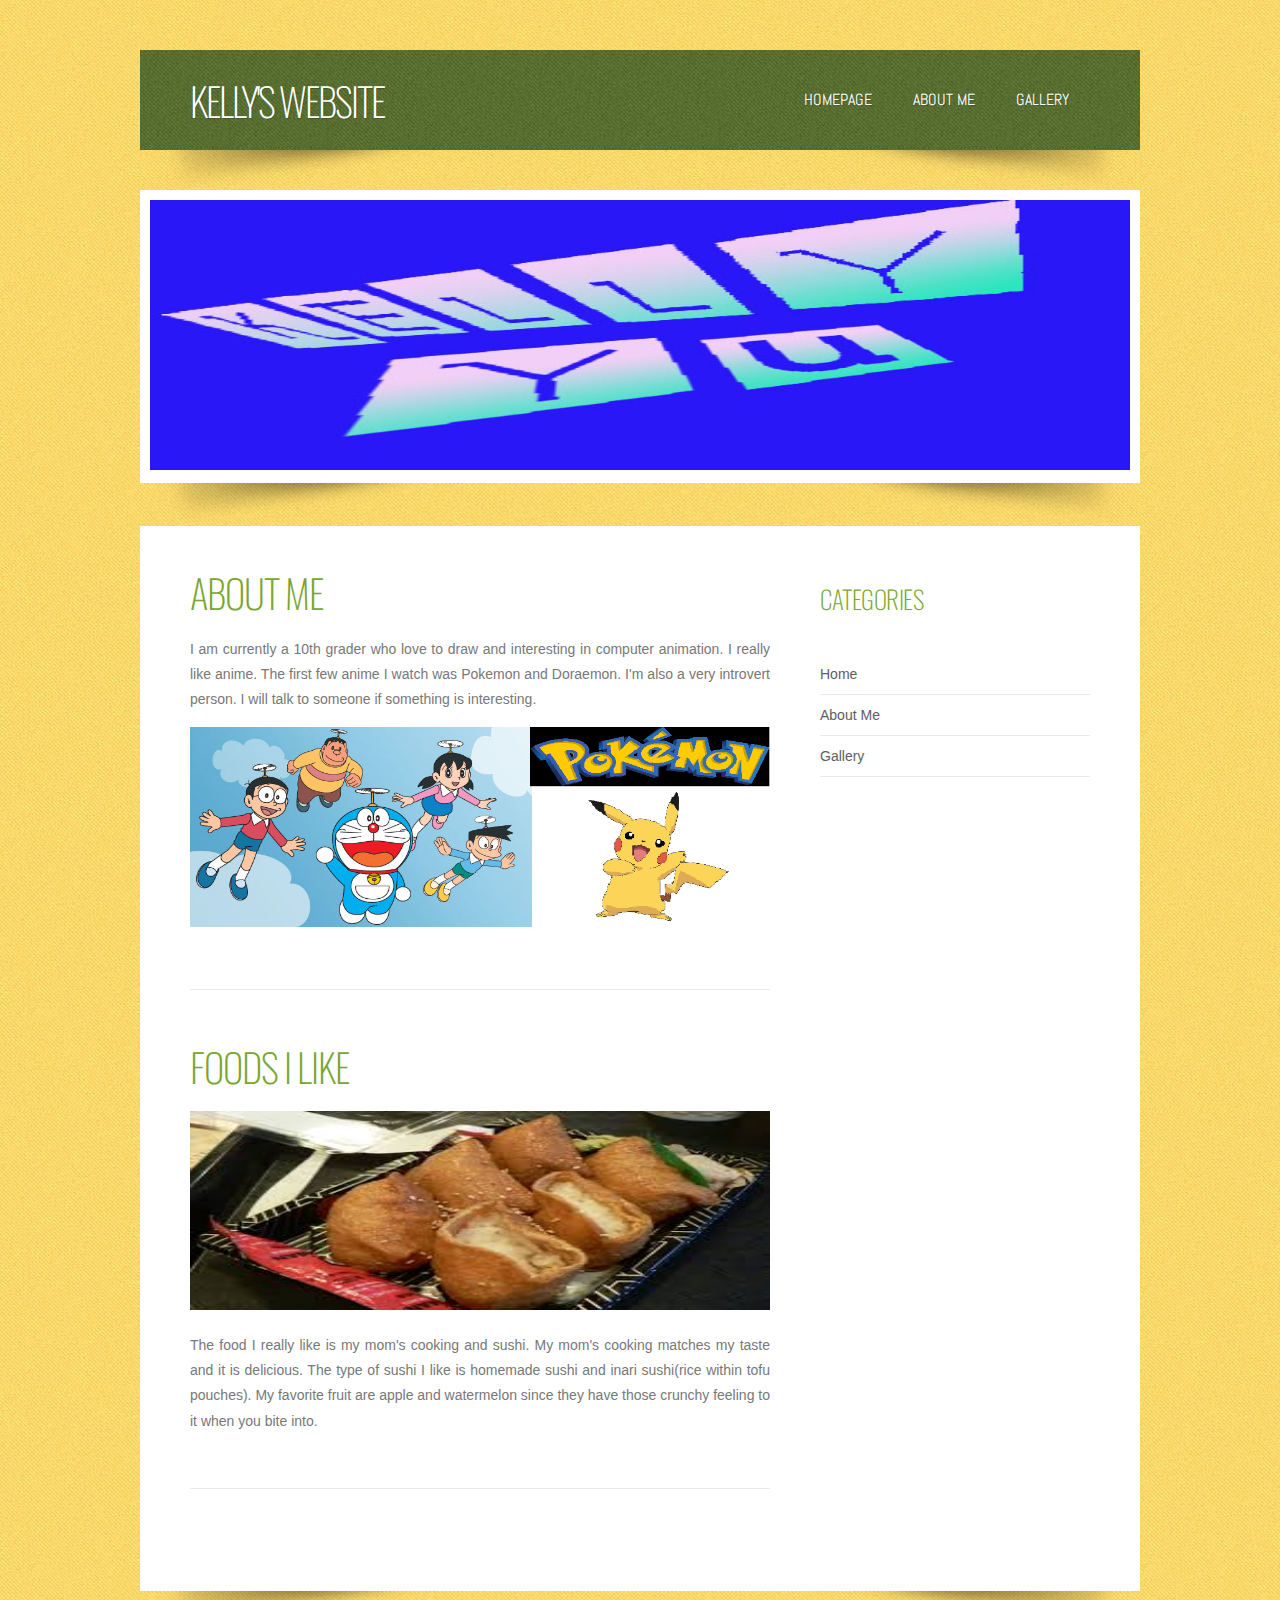
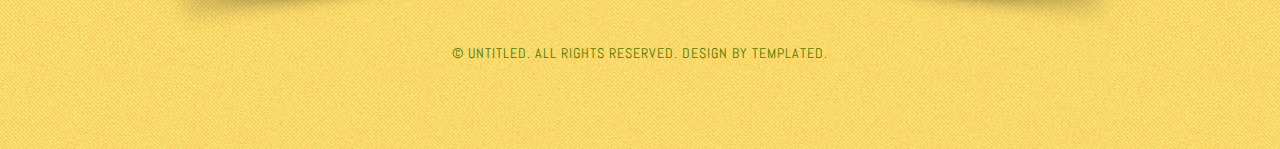
==== aboutme.html @ a7f75ba5 "Portfolio" ====
<!DOCTYPE html PUBLIC "-//W3C//DTD XHTML 1.0 Strict//EN" "http://www.w3.org/TR/xhtml1/DTD/xhtml1-strict.dtd">
<html xmlns="http://www.w3.org/1999/xhtml">
<head>
<meta name="keywords" content="" />
<meta name="description" content="" />
<meta http-equiv="content-type" content="text/html; charset=utf-8" />
<title>Kelly's Website</title>
<link href='http://fonts.googleapis.com/css?family=Oswald:400,300' rel='stylesheet' type='text/css' />
<link href='http://fonts.googleapis.com/css?family=Abel' rel='stylesheet' type='text/css' />
<link href="style.css" rel="stylesheet" type="text/css" media="screen" />
<link rel="stylesheet" href="lightbox2-master/dist/css/lightbox.css">
</head>
<body>
<div id="wrapper">
	<div id="header-wrapper" class="container">
		<div id="header" class="container">
			<div id="logo">
				<h1><a href="index.html">Kelly's Website</a></h1>
			</div>
			<div id="menu">
				<ul>
					<li class="current_page_item"><a href="index.html">Homepage</a></li>
					<li><a href="aboutme.html">About Me</a></li>
					<li><a href="gallery.html">Gallery</a></li>
				</ul>
			</div>
		</div>
		<div><img src="images/img03.png" width="1000" height="40" alt="" /></div>
	</div>
	<!-- end #header -->
	<div id="banner">
		<div class="content"><img src="images/My name.jpg" width="980" height="270" alt="" /></div>
		<div><img src="images/img03.png" width="1000" height="40" alt="" /></div>
	</div>
	<div id="page">
		<div id="content">
			<div class="post">
				<h2 class="title">About Me</h2>
				<div style="clear: both;">&nbsp;</div>
				<div class="entry">
					<p>I am currently a 10th grader who love to draw and interesting in computer animation. I really like anime. The first few anime I watch was Pokemon and Doraemon. I'm also a very introvert person. I will talk to someone if something is interesting. </p>
					<p><a href="images/anime1.png" data-lightbox="Anime"><img src="images/anime1.png" width="580" height="200" alt=""/></a>
					</p>
				</div>
			</div>
			<div class="post">
				<h2 class="title">Foods I like</h2>
				<div style="clear: both;">&nbsp;</div>
				<div class="entry">
					<p><a href="images/sushi.png" data-lightbox="sushi"><img src="images/sushi.png" width="580" height="200" alt=""/></a></p>
					<p>The food I really like is my mom's cooking and sushi. My mom's cooking matches my taste and it is delicious. The type of sushi I like is homemade sushi and inari sushi(rice within tofu pouches). My favorite fruit are apple and watermelon since they have those crunchy feeling to it when you bite into. </p>
				</div>
			</div>
			<div style="clear: both;">&nbsp;</div>
		</div>
		
		<div id="sidebar">
			<ul>
				<li>
					<h2>Categories</h2>
					<ul>
						<li><a href="index.html">Home</a></li>
						<li><a href="aboutme.html">About Me</a></li>
						<li><a href="gallery.html">Gallery</a></li>
					</ul>
		</div>
		
		<div style="clear: both;">&nbsp;</div>
	</div>
	<div class="container"><img src="images/img03.png" width="1000" height="40" alt="" /></div>
	
</div>
<div id="footer-content"></div>
<div id="footer">
	<p>&copy; Untitled. All rights reserved. Design by <a href="http://templated.co" rel="nofollow">TEMPLATED</a>.</p>
</div>
<script src="lightbox2-master/dist/js/lightbox-plus-jquery.js"></script>
</body>
</html>
---- style.css ----
/*
Design by TEMPLATED
http://templated.co
Released for free under the Creative Commons Attribution License
*/

body {
	margin: 0;
	padding: 0;
	background: #C5DA99 url(images/img01.jpg) repeat;
	font-family: Arial, Helvetica, sans-serif;
	font-size: 14px;
	color: #787878;
}

h1, h2, h3 {
	margin: 0;
	padding: 0;
	text-transform: uppercase;
	font-weight: normal;
	font-family: 'Oswald', sans-serif;
	font-weight: 200;
	color: #79A62E;
}

h1 {
	font-size: 2em;
}

h2 {
	font-size: 2.8em;
}

h3 {
	font-size: 1.6em;
}

p, ul, ol {
	margin-top: 0;
	line-height: 180%;
}

ul, ol {
}

a {
	text-decoration: none;
	color: #5E5E5E;
}

a:hover {
}

#wrapper {
	padding-top: 50px;
}

.container {
	width: 1000px;
	margin: 0px auto;
}

/* Header */

#header-wrapper {
	overflow: hidden;
	height: 140px;
}

#header {
	width: 900px;
	height: 100px;
	margin: 0 auto;
	padding: 0px 50px;
	background: #415C13 url(images/img02.jpg) repeat;
}

/* Logo */

#logo {
	float: left;
	width: 300px;
	margin: 0;
	padding: 0;
	color: #FFFFFF;
}

#logo h1, #logo p {
}

#logo h1 {
	line-height: 100px;
	letter-spacing: -2px;
	font-size: 2.8em;
}

#logo h1 a {
	color: #FFFFFF;
	text-shadow: 1px 1px 0px rgba(0,0,0,.2);
}

#logo p {
	margin: 0;
	padding: 0px 0 0 0px;
	letter-spacing: -1px;
	font: normal 18px Georgia, "Times New Roman", Times, serif;
	font-style: italic;
	color: #8E8E8E;
}

#logo p a {
	color: #8E8E8E;
}

#logo a {
	border: none;
	background: none;
	text-decoration: none;
	color: #000000;
}

/* Splash */

#splash {
	width: 960px;
	height: 300px;
	margin: 0px auto;
}

/* Search */

#search {
	float: right;
	width: 280px;
	height: 60px;
	padding: 20px 0px 0px 0px;
}

#search form {
	height: 41px;
	margin: 0;
	padding: 10px 0 0 20px;
}

#search fieldset {
	margin: 0;
	padding: 0;
	border: none;
}

#search-text {
	width: 170px;
	padding: 6px 5px 2px 5px;
	border: 1px solid #E7EBED;
	background: #FFFFFF;
	text-transform: lowercase;
	font: normal 11px Arial, Helvetica, sans-serif;
	color: #5D781D;
}

#search-submit {
	width: 50px;
	height: 22px;
	border: none;
	background: #B9B9B9;
	color: #000000;
}

/* Menu */

#menu {
	float: right;
	width: 500px;
	height: 90px;
	margin: 0 auto;
	padding: 0;
}

#menu ul {
	float: right;
	margin: 0;
	padding: 0px 0px 0px 0px;
	list-style: none;
	line-height: normal;
}

#menu li {
	float: left;
}

#menu a {
	display: block;
	line-height: 100px;
	margin-right: 1px;
	padding: 0px 20px 0px 20px;
	text-decoration: none;
	text-align: center;
	text-shadow: 1px 1px 0px rgba(0,0,0,.2);
	text-transform: uppercase;
	font-family: 'Abel', sans-serif;
	font-size: 16px;
	font-weight: 300;
	color: #FFFFFF;
	border: none;
}

#menu a:hover, #menu .current_page_item a {
	text-decoration: none;
	color: #FFFFFF;
}

#menu .current_page_item a {
}

/* Page */

#page {
	width: 900px;
	margin: 0 auto;
	padding: 30px 50px;
	background: #FFFFFF;
}

/* Content */

#content {
	float: left;
	width: 580px;
	padding: 0px 0px 0px 0px;
}

.post {
	overflow: hidden;
	margin-bottom: 40px;
	border-bottom: 1px solid #E7EBED;
}

.post .title {
	padding: 7px 0px 0px 0px;
	letter-spacing: -1px;
}

.post .title a {
	border: none;
	color: #79A62E;
}

.post .meta {
	margin-bottom: 30px;
	padding: 10px 0px 0px 0px;
	text-align: left;
	font-family: 'Abel', sans-serif;
	font-size: 16px;
	font-weight: 300;
}

.post .meta .date {
	float: left;
}

.post .meta .posted {
	float: right;
}

.post .meta a {
}

.post .entry {
	padding: 0px 0px 40px 0px;
	text-align: justify;
}

.links {
	padding-top: 20px;
	margin-bottom: 30px;
}

.more {
	display: block;
	float: left;
	width: 88px;
	height: 25px;
	padding: 2px 0px 0px 0px;
	margin-right: 10px;
	background: url(images/img08.jpg) no-repeat left top;
	text-align: center;
}

.comments {
	display: block;
	float: left;
	width: 88px;
	height: 25px;
	padding: 2px 0px 0px 0px;
	background: url(images/img08.jpg) no-repeat left top;
	text-align: center;
}

/* Sidebar */

#sidebar {
	float: right;
	width: 270px;
	margin: 0px;
	padding: 30px 0px 0px 0px;
}

#sidebar ul {
	margin: 0;
	padding: 0;
	list-style: none;
}

#sidebar li {
	margin: 0;
	padding: 0;
}

#sidebar li ul {
	margin: 0px 0px;
	padding-bottom: 30px;
}

#sidebar li li {
	line-height: 40px;
	border-bottom: 1px solid #E7EBED;
	margin: 0px 0px;
	border-left: none;
}

#sidebar li li span {
	display: block;
	margin-top: -20px;
	padding: 0;
	font-size: 11px;
	font-style: italic;
}

#sidebar li li a {
	padding: 0px 0px 0px 0px;
}

#sidebar h2 {
	height: 38px;
	padding: 0px 0px 30px 0px;
	letter-spacing: -.5px;
	font-size: 1.8em;
	color: #79A62E;
}

#sidebar p {
	margin: 0 0px;
	padding: 0px 30px 20px 30px;
	text-align: justify;
}

#sidebar a {
	border: none;
}

#sidebar a:hover {
	text-decoration: underline;
}

/* Calendar */

#calendar {
}

#calendar_wrap {
	padding: 20px;
}

#calendar table {
	width: 100%;
}

#calendar tbody td {
	text-align: center;
}

#calendar #next {
	text-align: right;
}

/* Three Column Footer Content */

#footer-content {
	color: #D6E2F0;
}

#footer-content a {
	color: #92A9B6;
}

#footer-bg {
	overflow: hidden;
	width: 890px;
	padding: 30px 55px 50px 55px;
}

#footer-content h2 {
	margin: 0px;
	padding: 0px 0px 20px 0px;
	letter-spacing: -1px;
	text-transform: lowercase;
	font-size: 26px;
	color: #FFFFFF;
}

#footer-content ul {
	margin: 0px;
	padding: 0px 0px 0px 20px;
}

#footer-content a {
}

#column1 {
	float: left;
	width: 290px;
	margin-right: 30px;
}

#column2 {
	float: left;
	width: 280px;
}

#column3 {
	float: right;
	width: 260px;
}

/* Footer */

#footer {
	height: 100px;
	margin: 0 auto;
	padding: 0px 0 15px 0;
	font-family: 'Abel', sans-serif;
}

#footer p {
	margin: 0;
	padding-top: 10px;
	letter-spacing: 1px;
	line-height: normal;
	font-size: 14px;
	text-transform: uppercase;
	text-align: center;
	color: #527800;
}

#footer a {
	color: #527800;
}

#marketing {
	overflow: hidden;
	margin-bottom: 30px;
	padding: 20px 0px 10px 0px;
	border-top: 1px solid #E7EBED;
	border-bottom: 1px solid #E7EBED;
}

#marketing .text1 {
	float: left;
	margin: 0px;
	padding: 0px;
	letter-spacing: -2px;
	text-transform: lowercase;
	font-size: 34px;
	color: #345E9B;
}

#marketing .text2 {
	float: right;
}

#marketing .text2 a {
	display: block;
	width: 252px;
	height: 38px;
	padding: 15px 0px 0px 0px;
	background: url(images/img07.jpg) no-repeat left top;
	letter-spacing: -2px;
	text-align: center;
	text-transform: lowercase;
	font-size: 30px;
	color: #FFFFFF;
}

#banner {
	margin: 0px auto;
	width: 1000px;
}

#banner .content {
	padding: 10px;
	background: #FFFFFF;
}
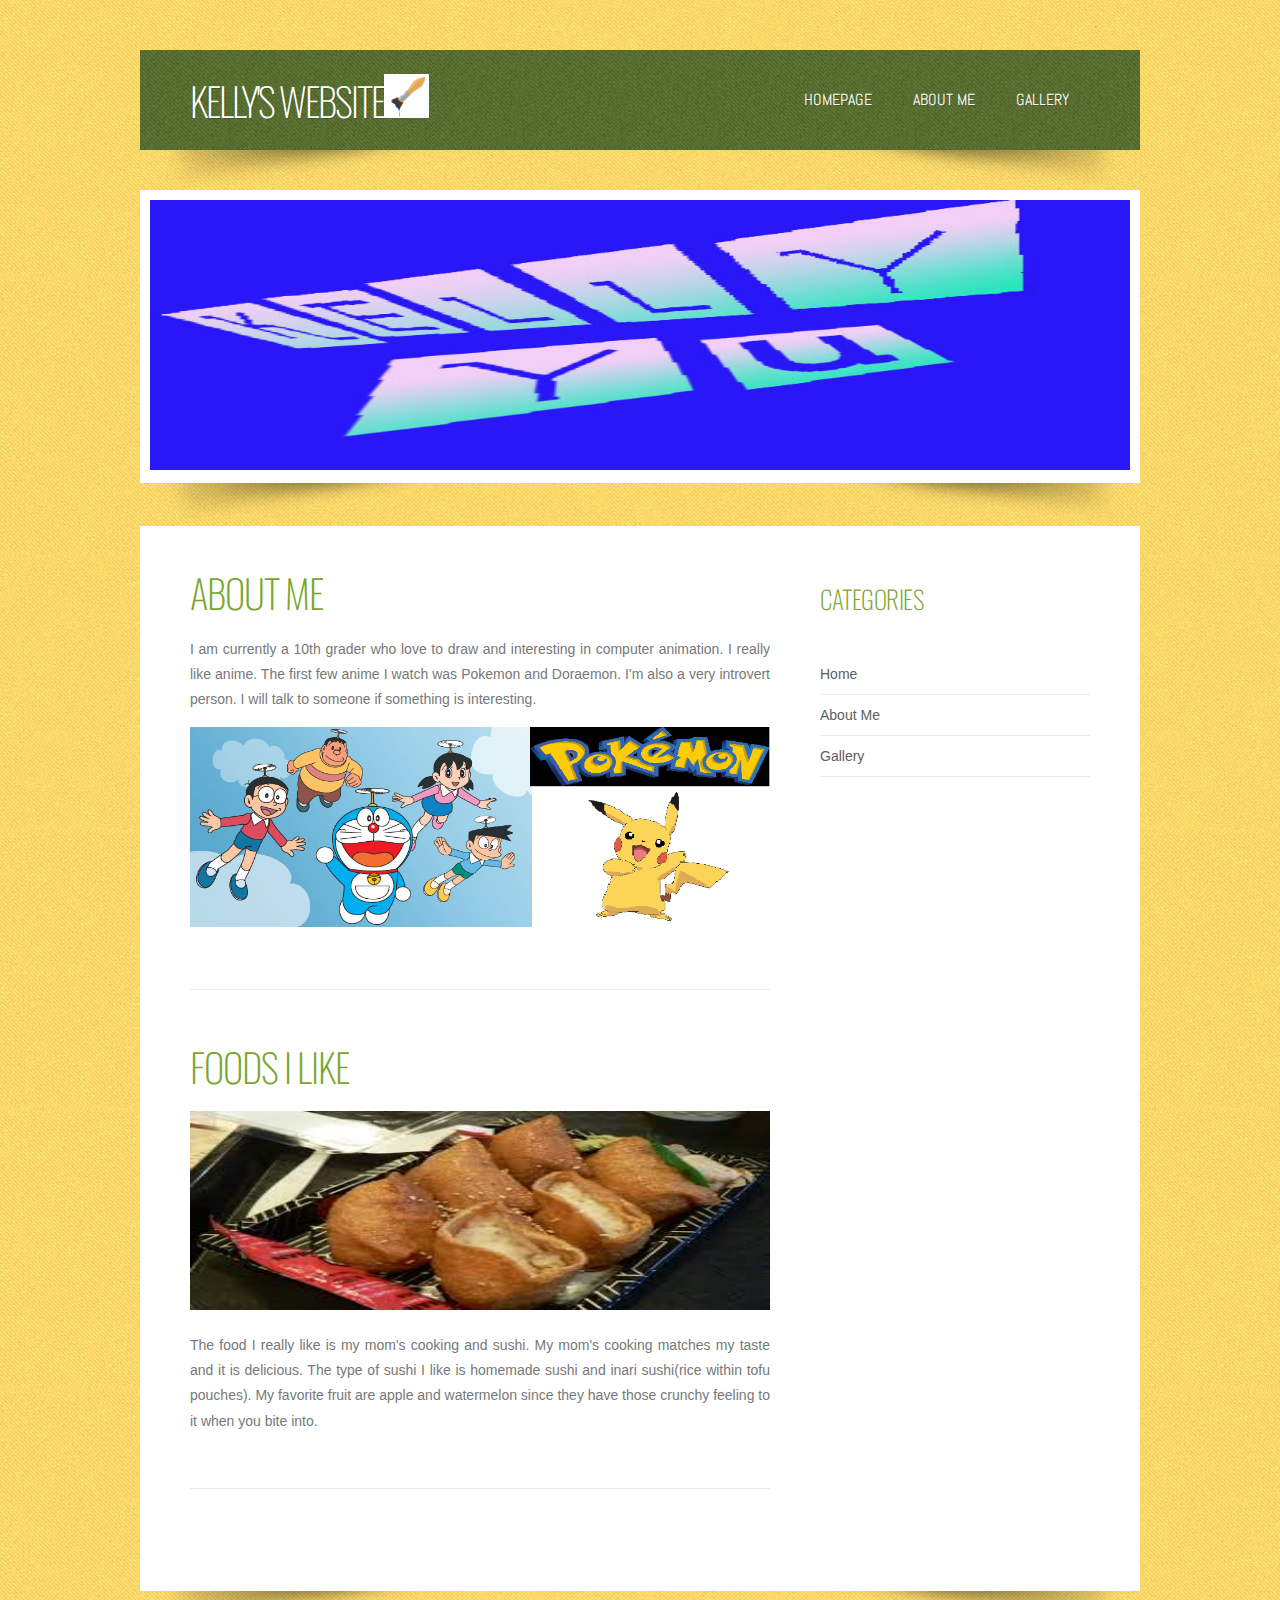
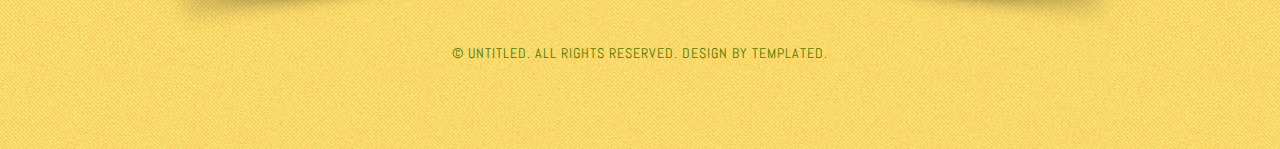
==== commit 0b9f203a: "adding logo" ====
--- a/aboutme.html
+++ b/aboutme.html
@@ -15,7 +15,7 @@
 	<div id="header-wrapper" class="container">
 		<div id="header" class="container">
 			<div id="logo">
-				<h1><a href="index.html">Kelly's Website</a></h1>
+				<h1><a href="index.html">Kelly's Website</a><img src="images/logo.png" width="45"></h1>
 			</div>
 			<div id="menu">
 				<ul>
@@ -76,4 +76,4 @@
 </div>
 <script src="lightbox2-master/dist/js/lightbox-plus-jquery.js"></script>
 </body>
-</html>+</html>
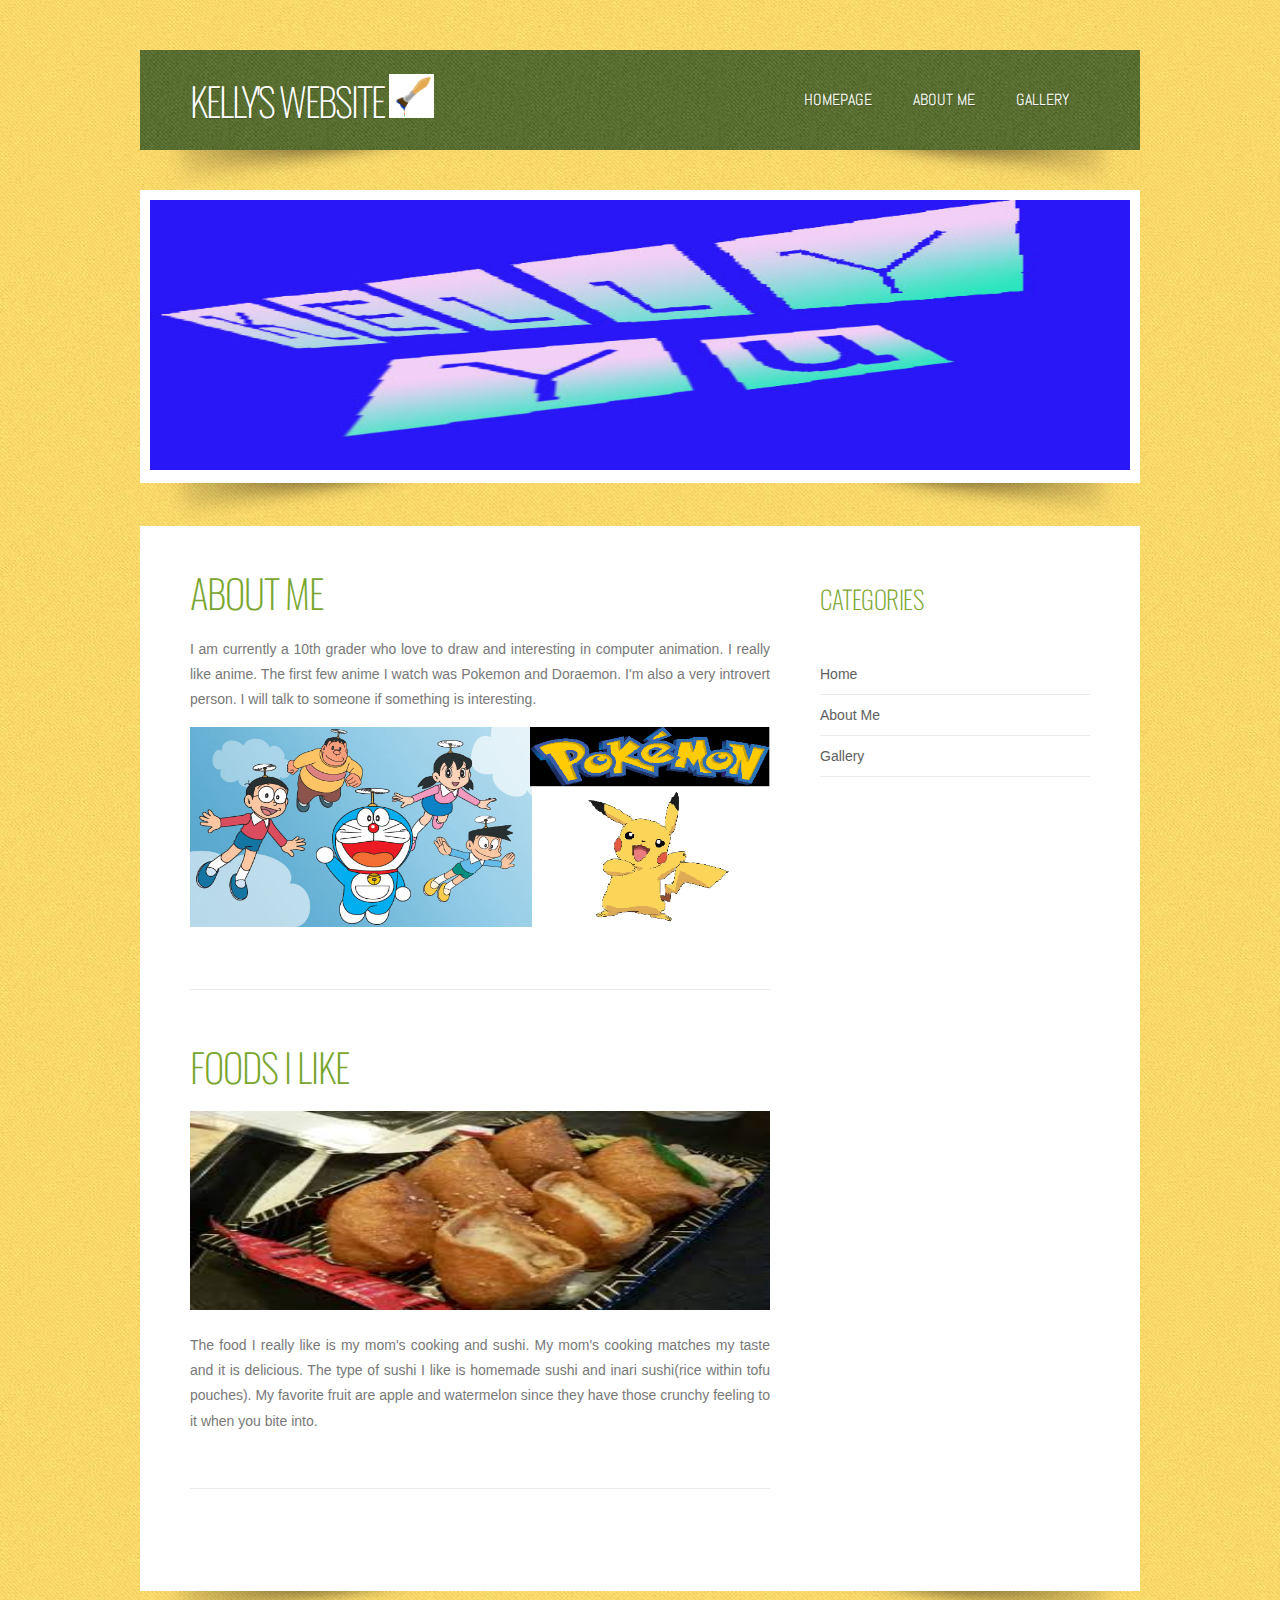
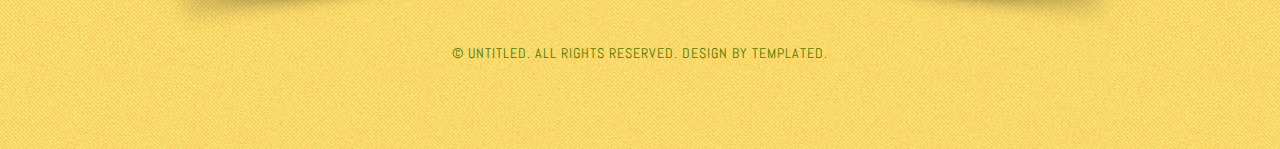
==== commit 077bf774: "Update aboutme.html" ====
--- a/aboutme.html
+++ b/aboutme.html
@@ -15,7 +15,7 @@
 	<div id="header-wrapper" class="container">
 		<div id="header" class="container">
 			<div id="logo">
-				<h1><a href="index.html">Kelly's Website</a><img src="images/logo.png" width="45"></h1>
+				<h1><a href="index.html">Kelly's Website</a> <img src="images/logo.png" width="45"></h1>
 			</div>
 			<div id="menu">
 				<ul>
